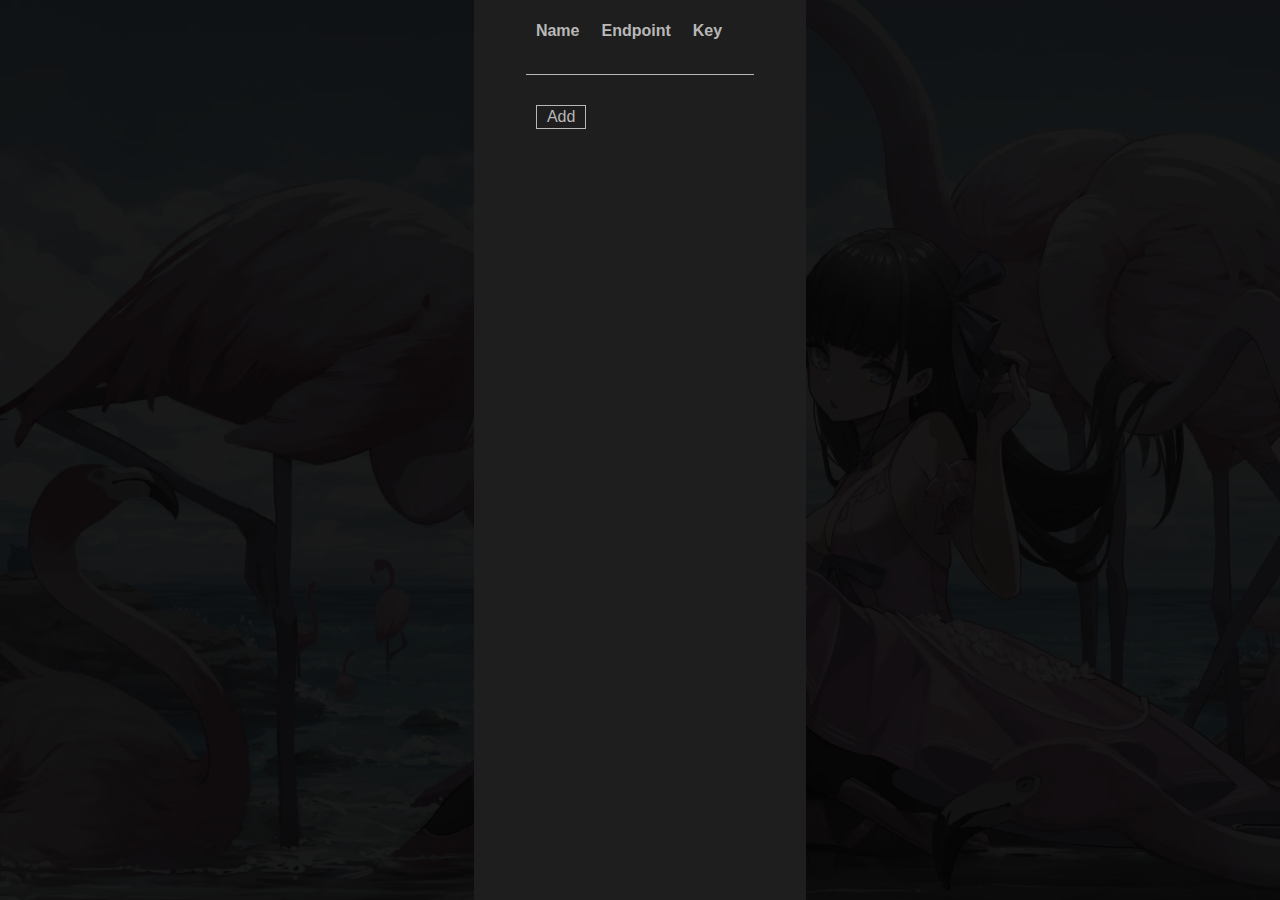
==== docs/endpoints/index.html @ 337c9501 "Moved /static to /docs" ====
<!DOCTYPE html>
<head>
    <meta charset="utf-8">
    <link href="../_shared/common.css" rel="stylesheet">
    <link href="style.css" rel="stylesheet">
    <link rel="icon" type="image/x-icon" href="../favicon.ico">
    <script type="module" src="script.js"></script>
    <title>Endpoints - Noxitu Dashboard</title>
</head>
<body class="common-wallpaper">
    <div class="common-container">
        <div class="common-content">
        <table>
            <tr>
                <th>Name</th>
                <th>Endpoint</th>
                <th>Key</th>
                <th colspan="2"></th>
            </tr>

            <tr id="separator"><td></td></tr>

            <tr>
                <td colspan="5" class="add-new-td"><input class="add-new" type="button" value="Add" onclick="add();"></td>
            </tr>

            <!--<tr>
                <td>name</td>
                <td>url</td>
                <td></td>
                <td><input type="button" value="Add"></td>
            </tr>-->
        </table>
    </div>
    </div>

</body>
---- docs/_shared/common.css ----
html {
    --background: #1e1e1e;
    --text: #b8b8b8;
    --entry-background: #171717;
    --context-background: #252525;
    --lighter-background: #303030;
    --gold: #f1b51c;
    --red: #be1919;
    --red2: #3e1414;
    --green: #19b529;
    --green2: #106519;
    --blue: #6cc7df;
    --blue2: #2f49d1;

    height: 100%;
    padding: 0;
    margin: 0;
}

body {
    background: var(--entry-background);    

    color: var(--text);
    font-family: 'Segoe UI', Roboto, Arial, Helvetica, sans-serif;
    font-size: 16px;

    height: 100%;
    padding: 0;
    margin: 0;
}

body.common-wallpaper::before {
    content: "";
    position: fixed;
    top: 0; left: 0; bottom: 0; right: 0;
    background: url(wallpaper.webp) no-repeat;
    background-size: cover;
    filter: grayscale(50%) brightness(10%);
    z-index: -1;
}

.common-container {
    margin: auto;
    width: fit-content;
    height: auto !important;
    min-height: 100%;
    background: var(--background);
}

.common-content {
    padding: 10px 50px;
}
---- docs/endpoints/style.css ----
th, td {
    padding: 10px 10px;
}

input {
    border: 1px solid transparent;
    background: none;
    color: var(--text);
    font-size: inherit;
    padding: 2px 10px;
    outline: none;
}

input:not([disabled]) {
    border-color: var(--text);
}

input[type="button"] {
    cursor: pointer;
}

input:not([disabled]):hover, input:focus {
    --text: white;
}

tr.editing input[name="update"] {
    --text: var(--green2);
}

tr.editing input[name="update"]:hover {
    --text: var(--green);
}

tr:not(.editing) input[name="cancel"] {
    visibility: hidden;
    pointer-events:none;
}

tr.editing input[name="cancel"] {
    --text: var(--red2);
}

tr.editing input[name="cancel"]:hover {
    --text: var(--red);
}

tr.editing input[name="cancel"]:hover {
    --text: var(--red);
}

.add-new-td {
    padding-top: 30px;
    border-top: 1px solid var(--text);
}
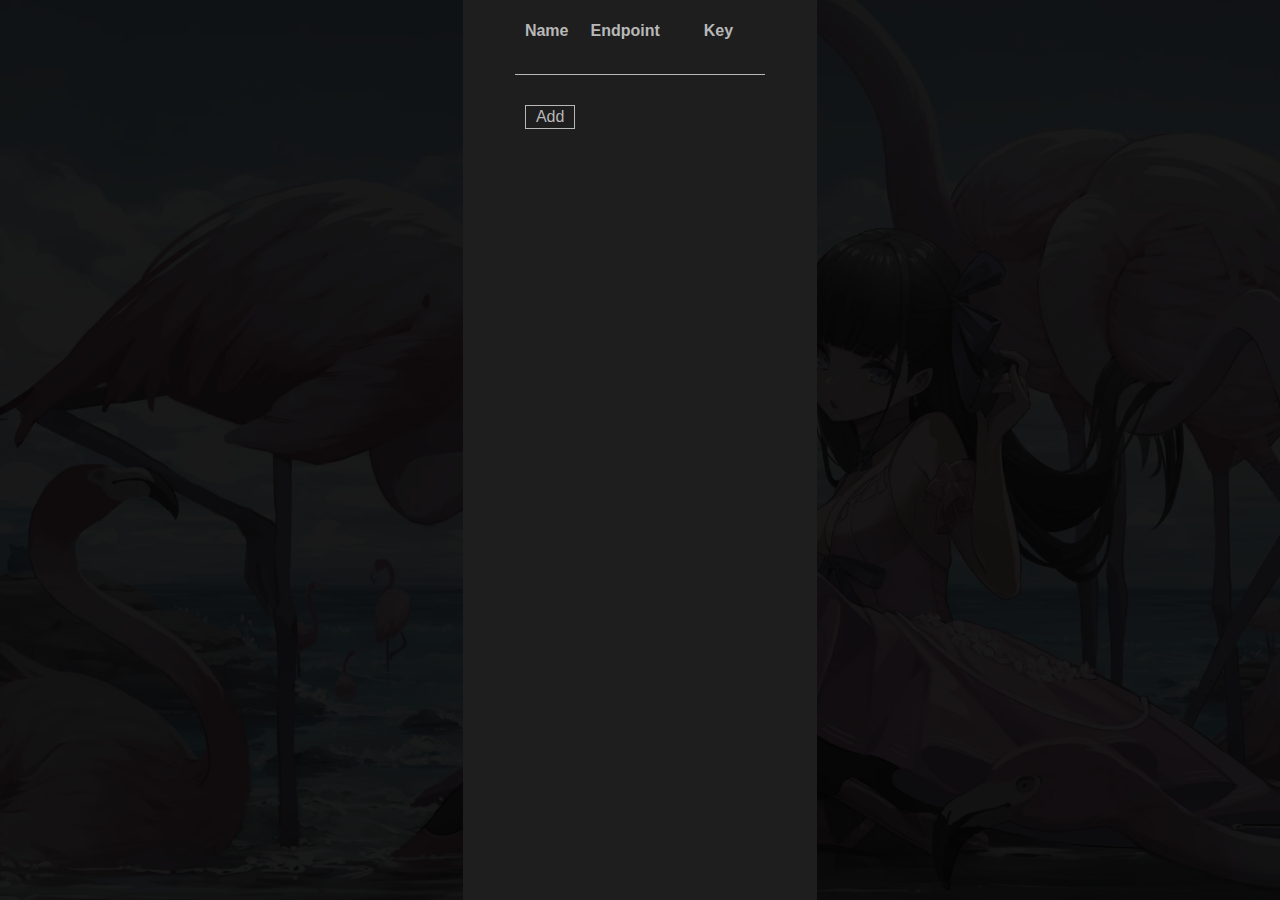
==== commit a9f77b3b: "More fixes" ====
--- a/docs/endpoints/index.html
+++ b/docs/endpoints/index.html
@@ -1,8 +1,9 @@
 <!DOCTYPE html>
 <head>
     <meta charset="utf-8">
-    <link href="../_shared/common.css" rel="stylesheet">
+    <link href="../shared/common.css" rel="stylesheet">
     <link href="style.css" rel="stylesheet">
+    <link href="https://fonts.googleapis.com/icon?family=Material+Icons" rel="stylesheet">
     <link rel="icon" type="image/x-icon" href="../favicon.ico">
     <script type="module" src="script.js"></script>
     <title>Endpoints - Noxitu Dashboard</title>
@@ -14,6 +15,7 @@
             <tr>
                 <th>Name</th>
                 <th>Endpoint</th>
+                <th></th>
                 <th>Key</th>
                 <th colspan="2"></th>
             </tr>
@@ -21,7 +23,7 @@
             <tr id="separator"><td></td></tr>
 
             <tr>
-                <td colspan="5" class="add-new-td"><input class="add-new" type="button" value="Add" onclick="add();"></td>
+                <td colspan="6" class="add-new-td"><input class="add-new" type="button" value="Add" onclick="add();"></td>
             </tr>
 
             <!--<tr>
--- a/docs/shared/common.css
+++ b/docs/shared/common.css
@@ -0,0 +1,52 @@
+html {
+    --background: #1e1e1e;
+    --text: #b8b8b8;
+    --entry-background: #171717;
+    --context-background: #252525;
+    --lighter-background: #303030;
+    --gold: #f1b51c;
+    --red: #be1919;
+    --red2: #3e1414;
+    --green: #19b529;
+    --green2: #106519;
+    --blue: #6cc7df;
+    --blue2: #2f49d1;
+
+    height: 100%;
+    padding: 0;
+    margin: 0;
+}
+
+body {
+    background: var(--entry-background);    
+
+    color: var(--text);
+    font-family: 'Segoe UI', Roboto, Arial, Helvetica, sans-serif;
+    font-size: 16px;
+
+    height: 100%;
+    padding: 0;
+    margin: 0;
+}
+
+body.common-wallpaper::before {
+    content: "";
+    position: fixed;
+    top: 0; left: 0; bottom: 0; right: 0;
+    background: url(wallpaper.webp) no-repeat;
+    background-size: cover;
+    filter: grayscale(50%) brightness(10%);
+    z-index: -1;
+}
+
+.common-container {
+    margin: auto;
+    width: fit-content;
+    height: auto !important;
+    min-height: 100%;
+    background: var(--background);
+}
+
+.common-content {
+    padding: 10px 50px;
+}--- a/docs/endpoints/style.css
+++ b/docs/endpoints/style.css
@@ -48,7 +48,22 @@
     --text: var(--red);
 }
 
+tr.editing .endpoint-open {
+    display: none;
+}
+
 .add-new-td {
     padding-top: 30px;
     border-top: 1px solid var(--text);
-}+}
+
+a.endpoint-open {
+    color: inherit;
+    text-decoration: none;
+    cursor: pointer;
+    transition: color ease-in-out 300ms;
+}
+
+a.endpoint-open:hover {
+    color: var(--gold);
+}
